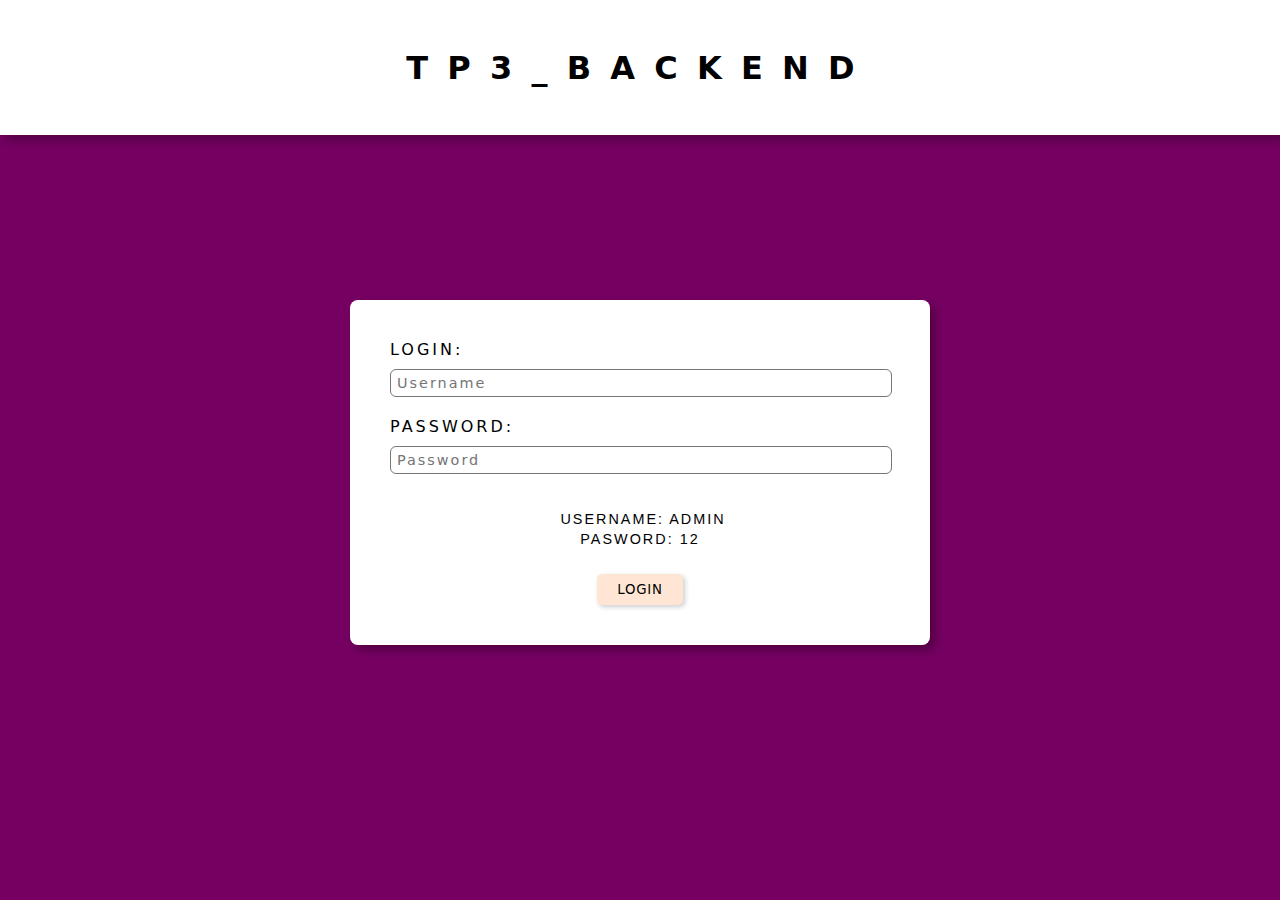
==== index.html @ 236e9aec "Add files via upload" ====
<!DOCTYPE html>
<html lang="en">

<head>
    <meta charset="UTF-8">
    <meta http-equiv="X-UA-Compatible" content="IE=edge">
    <meta name="viewport" content="width=device-width, initial-scale=1.0">
    <title>Document</title>
    <link href="style.css" rel="stylesheet" type="text/css" />
    <script src="script.js"></script>
</head>

<body>

    <header>
        <h1>tp3_backend</h1>
    </header>

    <main>
        <form id="login_form" class="form_class" action="login.php" method="post">
            <div class="form_div">
                <label>Login:</label>
                <input class="field_class" id="textfield1" onclick="ClearFields()" onfocus="ClearFields()"
                    name="login_txt" type="text" value="" placeholder="Username">

                <label>Password:</label>
                <input class="field_class" id="textfield2" name="password_txt" type="password" autocomplete="off"
                    value="" placeholder="Password">

                <p class="credentials">Username: Admin <br>
                    Pasword: 12
                </p>

                <input class="submit_class" type="submit" onclick="return validarLogin()" name="Submit" value="LOGIN">


            </div>

        </form>
    </main>


</body>

</html>
---- style.css ----
* {
    padding: 0px;
    margin: 0px;
}

body {
    background-color: rgb(117, 0, 98);
}

header {
    background-color: rgb(255, 255, 255);
    color: rgb(0, 0, 0);
    display: flex;
    align-items: center;
    justify-content: center;
    height: 15vh;
    box-shadow: 5px 5px 10px rgb(0, 0, 0, 0.3);
}

h1 {
    letter-spacing: 1.5vw;
    font-family: 'system-ui';
    text-transform: uppercase;
    text-align: center;
}

main {
    display: flex;
    align-items: center;
    justify-content: center;
    height: 75vh;
    width: 100%;
    background-size: cover;
}

.form_class {

    width: 500px;
    padding: 40px;
    border-radius: 8px;
    background-color: white;
    font-family: 'system-ui';
    box-shadow: 5px 5px 10px rgb(0, 0, 0, 0.3);
}

.form_div {
    text-transform: uppercase;
}

.form_div>label {
    letter-spacing: 3px;
    font-size: 1rem;
}

.info_div {
    text-align: center;
    margin-top: 20px;
}

.info_div {
    letter-spacing: 1px;
}

.field_class {
    width: 100%;
    border-radius: 6px;
    border-style: solid;
    border-width: 1px;
    padding: 5px 0px;
    text-indent: 6px;
    margin-top: 10px;
    margin-bottom: 20px;
    font-family: 'system-ui';
    font-size: 0.9rem;
    letter-spacing: 2px;

}

.submit_class {
    border-style: none;
    border-radius: 5px;
    background-color: #FFE6D4;
    padding: 8px 20px;
    font-family: 'system-ui';
    text-transform: uppercase;
    letter-spacing: .8px;
    display: block;
    margin: auto;
    margin-top: 10px;
    box-shadow: 2px 2px 5px rgb(0, 0, 0, 0.2);
    cursor: pointer;
}

footer {
    height: 10vh;
    background-color: black;
    color: white;
    display: flex;
    align-items: center;
    justify-content: center;
    box-shadow: -5px -5px 10px rgb(0, 0, 0, 0.3);
}

footer>p {
    text-align: center;
    font-family: 'system-ui';
    letter-spacing: 3px;
}

footer>p>a {
    text-decoration: none;
    color: white;
    font-weight: bold;
}

p {
    text-align: center;
    font-family: 'system-ui';
    margin: 20%;
    align-self: center;
    letter-spacing: 3px;
    line-height: 1.4;
    font-size: 30px;

}

a {
    height: 10px;
    outline: none;
    text-decoration: none;
    padding: 2px 1px 0;
}

a:link {
    color: #265301;
}

a:visited {
    color: #437a16;
}

a:focus {
    border-bottom: 1px solid;
    background: #bae498;
}

a:hover {
    border-bottom: 1px solid;
    background: #cdfeaa;
}

a:active {
    background: #265301;
    color: #cdfeaa;
}

.credentials {
    font-family: 'Franklin Gothic Medium', 'Arial Narrow', Arial, sans-serif;
    align-self: center;
    align-items: center;
    justify-content: center;
    border-width: 1px;
    padding: 5px 0px;
    text-indent: 6px;
    margin-top: 10px;
    margin-bottom: 20px;
    font-size: 0.9rem;
    letter-spacing: 2px;
}

.sucvid {
    position: relative;
    padding-bottom: 56.25%;
    padding-top: 25px;
    height: 0px;
}

.sucvid iframe {
    position: absolute;
    left: 0px;
    top: 0px;
    right: 0px;
    bottom: 0px;
    height: 100%;
    width: 100%;
}
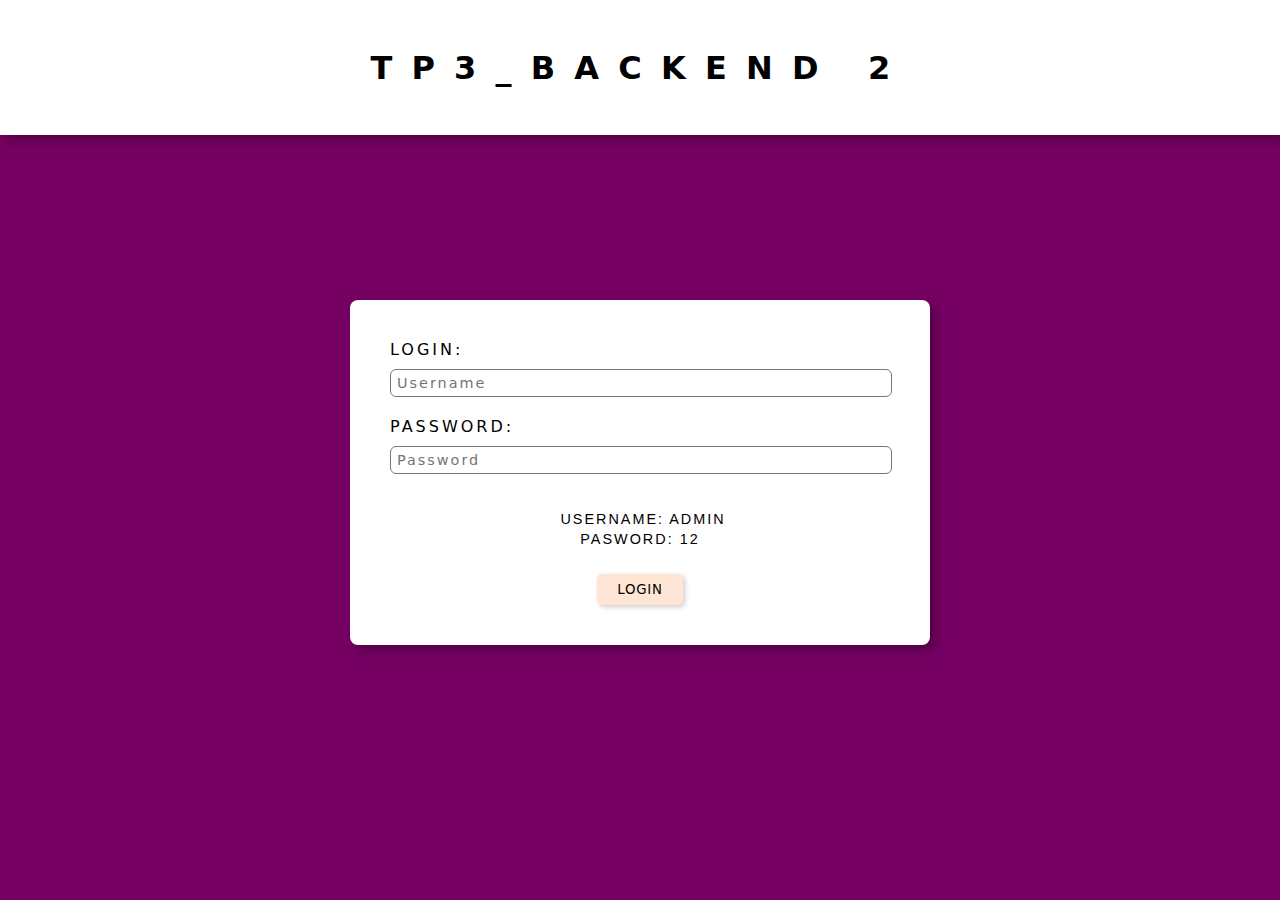
==== commit ba7ec170: "Update index.html" ====
--- a/index.html
+++ b/index.html
@@ -13,7 +13,7 @@
 <body>
 
     <header>
-        <h1>tp3_backend</h1>
+        <h1>tp3_backend 2</h1>
     </header>
 
     <main>
@@ -42,4 +42,4 @@
 
 </body>
 
-</html>+</html>
